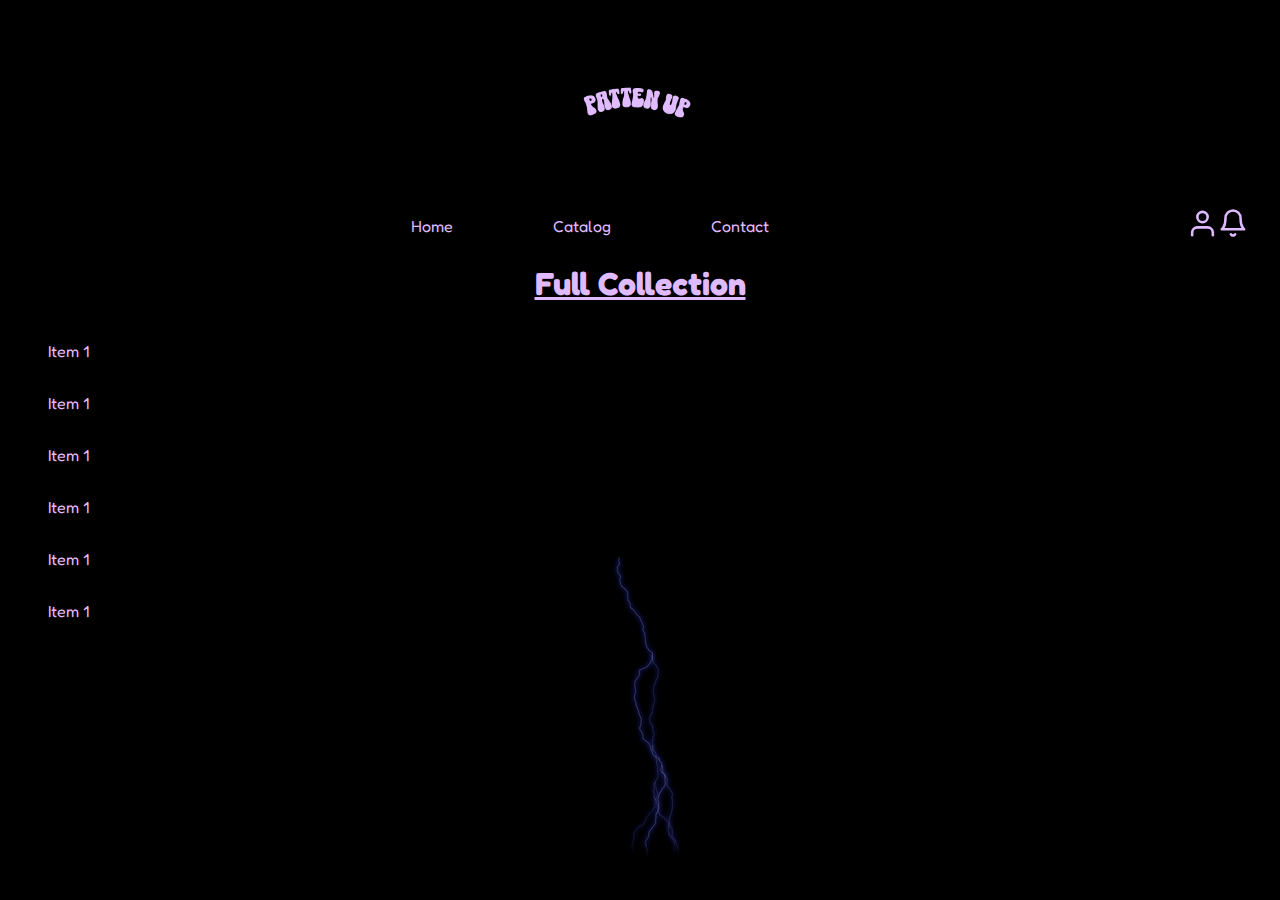
==== Home Page/Home.html @ 95c0f45c "First commit" ====
<!DOCTYPE html>
<html>
  
  <head>
    <meta charset="UTF-8">
    <title>My Website</title>
    <link href="Style.css" rel="stylesheet">
    
  </head>



  <body>

    <div class="LogoP"><img class="logo" src="Logo.png" src=></div>
    
    <div class="Menu">
      <nav>
        <a href="#" class="Home">Home</a>
        <a href="#" class="Catalog">Catalog</a>
        <a href="#" class="contact">Contact</a>
      </nav>
      <div class="Icons">


        <div onclick="location.href = 'http:google.com'" class="User">
          <svg width="31" height="31" fill="none" stroke="currentColor" stroke-linecap="round" stroke-linejoin="round" stroke-width="2" viewBox="0 0 24 24" xmlns="http://www.w3.org/2000/svg">
            <path d="M20 21v-2a4 4 0 0 0-4-4H8a4 4 0 0 0-4 4v2"></path>
            <path d="M12 3a4 4 0 1 0 0 8 4 4 0 1 0 0-8z"></path>
          </svg>
        </div>


        <div onclick="location.href = 'https://www.youtube.com/'" class="Bell">
          <svg width="30" height="30" fill="none" stroke="currentColor" stroke-linecap="round" stroke-linejoin="round" stroke-width="2" viewBox="0 0 24 24" xmlns="http://www.w3.org/2000/svg">
            <path d="M18 8A6 6 0 0 0 6 8c0 7-3 9-3 9h18s-3-2-3-9"></path>
            <path d="M13.73 21a2 2 0 0 1-3.46 0"></path>
          </svg> 
        </div>
        
  
  
      </div>
  
    </div>
    
    <h1>Full Collection</h1>
    <ul>
      <li><p>Item 1</p></li>
      <li><p>Item 1</p></li>
      <li><p>Item 1</p></li>
      <li><p>Item 1</p></li>
      <li><p>Item 1</p></li>
      <li><p>Item 1</p></li>
    </ul>


    
  </body>
  <img class="Background" src="Background.gif">
</html>
---- Home Page/Style.css ----
@import url('https://fonts.googleapis.com/css2?family=Fredoka+One&display=swap');
*{
  font-family: 'Fredoka One', cursive;
  overflow: hidden;
  color: #E0BAFF;
  background-color: black;
}


.Background{
  position:absolute;
  top: 60%;   /* the lower the higher it goes*/
  left: 25%;  /* the lower the left it goes*/
  opacity: 45%;
  
}

nav {
  text-align: center;
  display: flex;
  justify-content: center;
  gap: 100px 100px;
  
  
}

a{
  background : none;
  color : #E0BAFF;
  text-decoration : none;
  transition : 0.5s;
  }
  
  a:hover{
  background : black;
  color : purple;
  }

.logo {
  width: 250px;
  height: 250x;
  animation: spin 10s linear infinite;
  animation-iteration-count: infinite;
}

@keyframes spin {
  from {
    transform: rotateY(0deg);
  }
  to {
    transform: rotateY(360deg);
  }
}



.LogoP {
  display: flex;
  justify-content: center;
}

h1 {
  display: flex;
  justify-content: center;
  text-decoration: underline;
}

.Icons { 
  display: flex;
  flex-direction: row;
  margin: 0px 15px;
  cursor: pointer;
}

.Menu {
  display: grid; 
  grid-template-columns: auto 100px; 
  align-items: center; 
}


.Icons .User svg {
  transition: 0.3s ease-in-out;
  stroke: currentColor;
  stroke-width: 2;
}

.Icons .User:hover svg {
  stroke: purple;
}

.Icons .Bell svg {
  transition: 0.3s ease-in-out;
  stroke: currentColor;
  stroke-width: 2;
}

.Icons .Bell:hover svg {
  stroke: purple
}
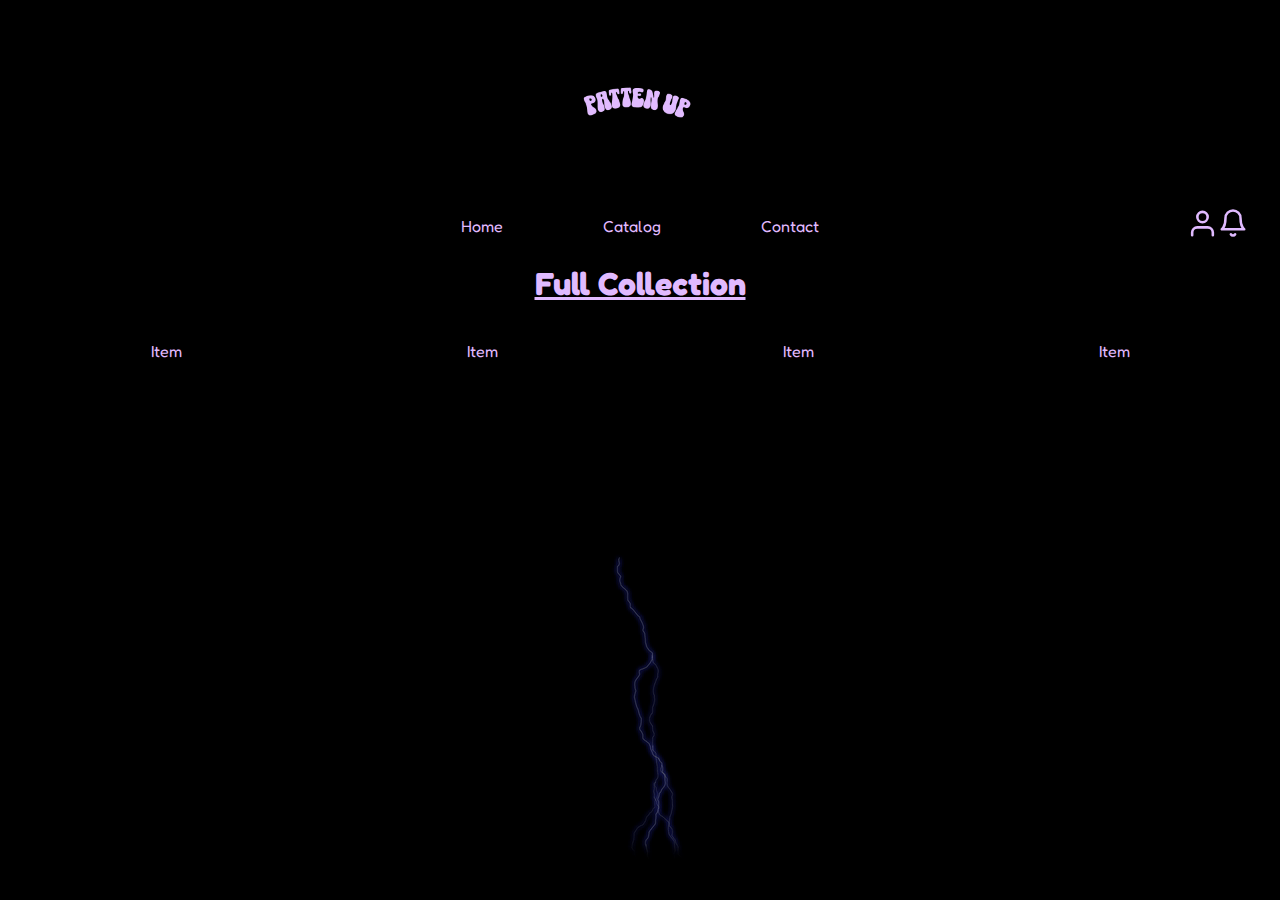
==== commit a492983b: "Aligned items and fixed the center thing for menu" ====
--- a/Home Page/Home.html
+++ b/Home Page/Home.html
@@ -15,7 +15,7 @@
     <div class="LogoP"><img class="logo" src="Logo.png" src=></div>
     
     <div class="Menu">
-      <nav>
+      <nav class="options">
         <a href="#" class="Home">Home</a>
         <a href="#" class="Catalog">Catalog</a>
         <a href="#" class="contact">Contact</a>
@@ -45,14 +45,13 @@
     </div>
     
     <h1>Full Collection</h1>
-    <ul>
-      <li><p>Item 1</p></li>
-      <li><p>Item 1</p></li>
-      <li><p>Item 1</p></li>
-      <li><p>Item 1</p></li>
-      <li><p>Item 1</p></li>
-      <li><p>Item 1</p></li>
-    </ul>
+    <div class="items">
+      <p class="Item1">Item</p>
+      <p class="Item2">Item</p>
+      <p class="Item3">Item</p>
+      <p class="Item4">Item</p>
+    </div>
+  
 
 
     
--- a/Home Page/Style.css
+++ b/Home Page/Style.css
@@ -6,6 +6,11 @@
   background-color: black;
 }
 
+.prevent-select {
+  -webkit-user-select: none; /* Safari */
+  -ms-user-select: none; /* IE 10 and IE 11 */
+  user-select: none; /* Standard syntax */
+}
 
 .Background{
   position:absolute;
@@ -15,13 +20,15 @@
   
 }
 
-nav {
-  text-align: center;
+nav{
   display: flex;
+  flex-direction: row;
   justify-content: center;
-  gap: 100px 100px;
-  
-  
+  gap: 100px;
+}
+
+.Home{
+  margin-left: 100px;
 }
 
 a{
@@ -51,8 +58,6 @@
     transform: rotateY(360deg);
   }
 }
-
-
 
 .LogoP {
   display: flex;
@@ -98,3 +103,9 @@
 .Icons .Bell:hover svg {
   stroke: purple
 }
+
+.items{
+  display: flex;
+  flex-direction: row;
+  justify-content: space-around
+}